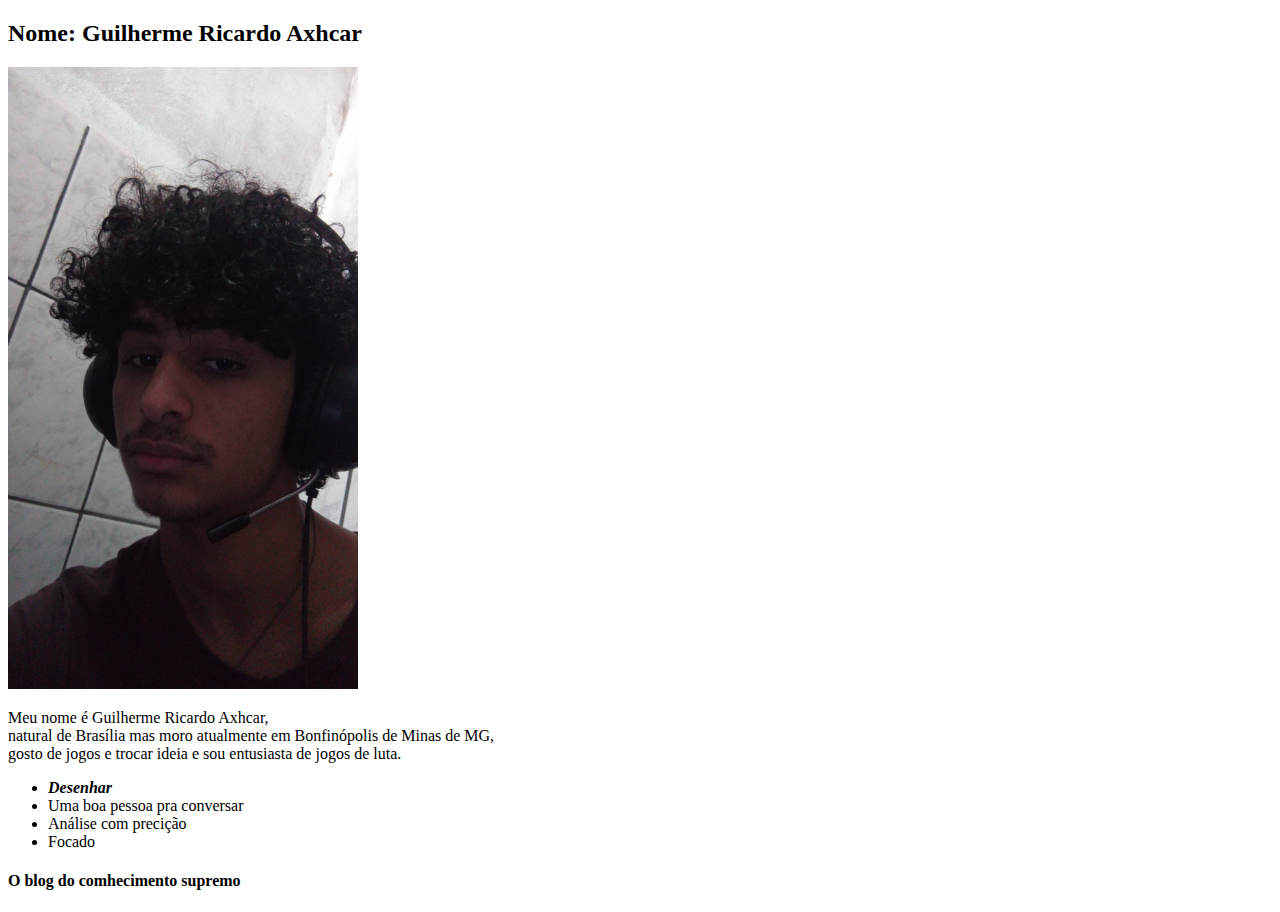
==== index.html @ 60a0e771 "Adiciona blog, corrije foto" ====
<!DOCTYPE html>
<html lang="pt-br">

  <head>
    <meta charset="UTF-8">
    <meta http-equiv="X-UA-Compatible" content="IE=edge">
    <meta name="viewport" content="width=device-width, initial-scale=1.0">
    <title>Sobre Mim</title>
  </head>
  <body>
    <h2>Nome: Guilherme Ricardo Axhcar</h2>
    <img src="Guilherme.jpeg" width="350px" alt="Guilherme Ricardo Axhcar depois de juntar autoestima pra tirar uma foto ">
    <p>Meu nome é Guilherme Ricardo Axhcar,<br>
    natural de Brasília mas moro atualmente em Bonfinópolis de Minas de MG,<br>
    gosto de jogos e trocar ideia e sou entusiasta de jogos de luta.</p>

    <ul>
      <li> <em> <strong> Desenhar</strong> </em></li>
      <li>Uma boa pessoa pra conversar</li>
      <li>Análise com precição</li>
      <li>Focado</li>
    </ul>

    <h4>O blog do comhecimento supremo</h4>
    <a href="https://pt.wikihow.com/P%C3%A1gina-principal"></a>
    
  </body>

</html>
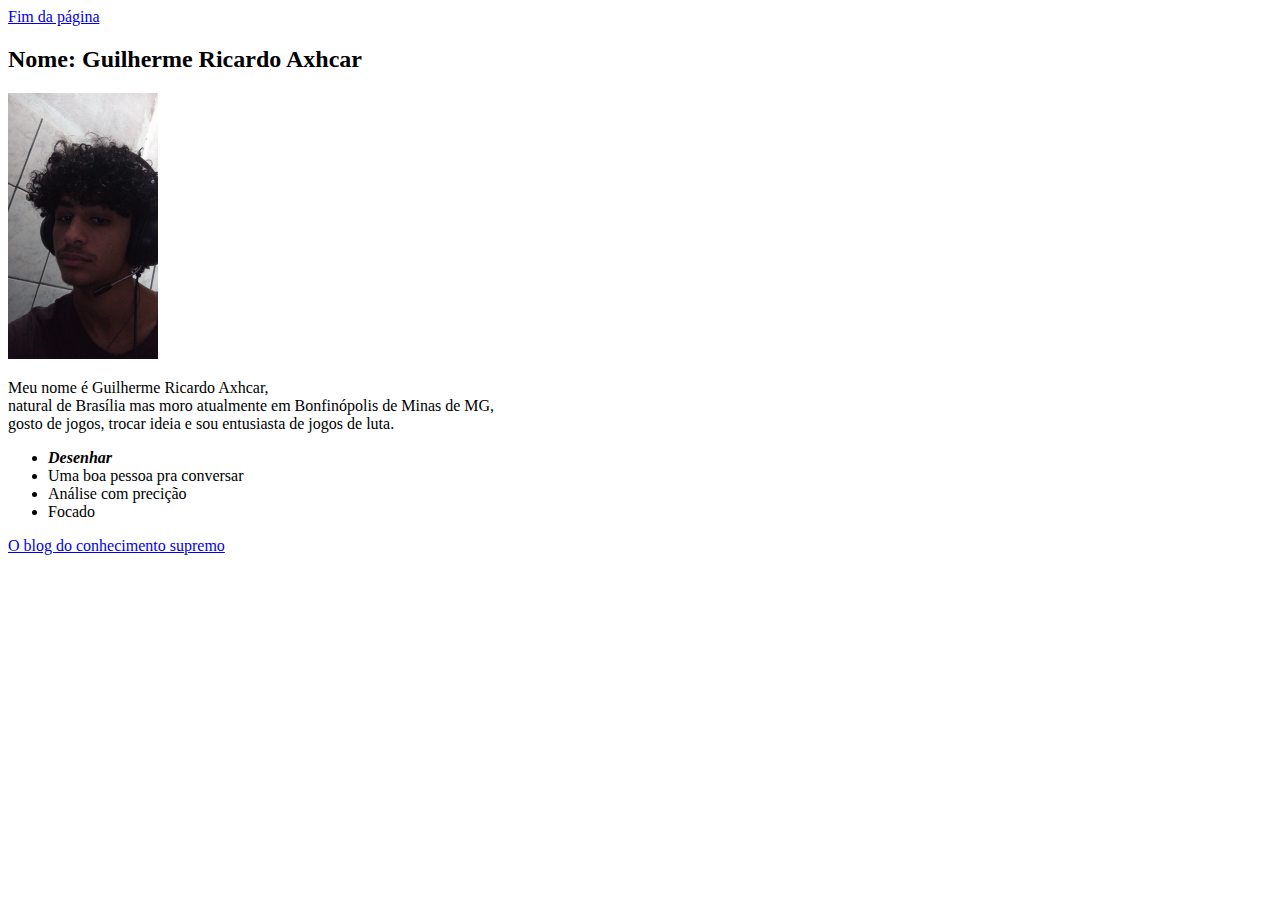
==== commit 945759c6: "Link interno e externo" ====
--- a/index.html
+++ b/index.html
@@ -8,11 +8,12 @@
     <title>Sobre Mim</title>
   </head>
   <body>
+    <a href="#fim">Fim da página</a>
     <h2>Nome: Guilherme Ricardo Axhcar</h2>
-    <img src="Guilherme.jpeg" width="350px" alt="Guilherme Ricardo Axhcar depois de juntar autoestima pra tirar uma foto ">
+    <img src="Guilherme.jpeg" width="150px" alt="Guilherme Ricardo Axhcar depois de juntar autoestima pra tirar uma foto ">
     <p>Meu nome é Guilherme Ricardo Axhcar,<br>
     natural de Brasília mas moro atualmente em Bonfinópolis de Minas de MG,<br>
-    gosto de jogos e trocar ideia e sou entusiasta de jogos de luta.</p>
+    gosto de jogos, trocar ideia e sou entusiasta de jogos de luta.</p>
 
     <ul>
       <li> <em> <strong> Desenhar</strong> </em></li>
@@ -21,9 +22,8 @@
       <li>Focado</li>
     </ul>
 
-    <h4>O blog do comhecimento supremo</h4>
-    <a href="https://pt.wikihow.com/P%C3%A1gina-principal"></a>
-    
+    <a href="https://pt.wikihow.com/P%C3%A1gina-principal" target="_blank">O blog do conhecimento supremo</a>
+    <a name = "fim"></a>
   </body>
 
 </html>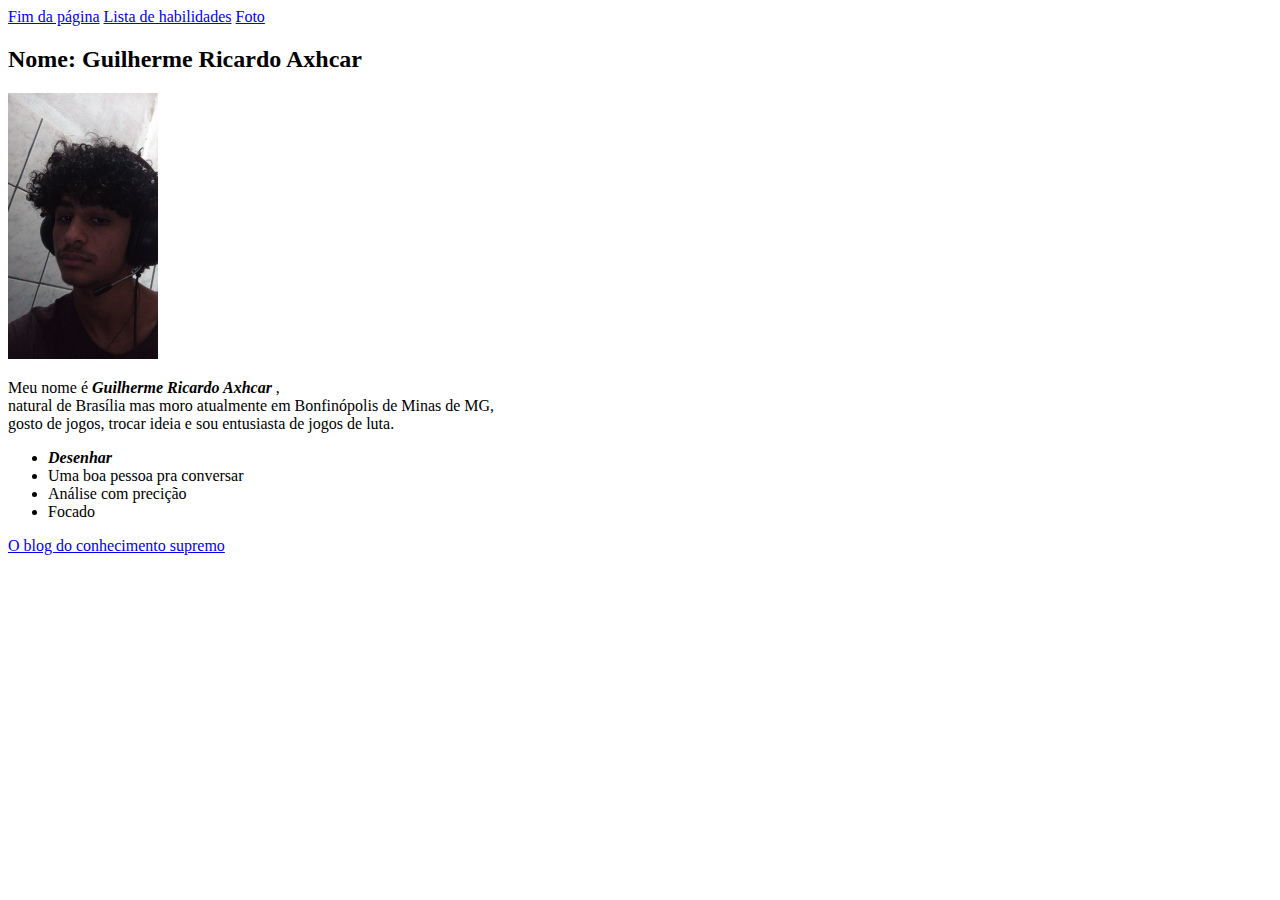
==== commit 9a246f88: "Links internos, negretos e italicos" ====
--- a/index.html
+++ b/index.html
@@ -8,13 +8,17 @@
     <title>Sobre Mim</title>
   </head>
   <body>
-    <a href="#fim">Fim da página</a>
+    
+    <a href="#fim">Fim da página</a>  <a href="#list">Lista de habilidades</a>  <a href="#foto">Foto</a>
     <h2>Nome: Guilherme Ricardo Axhcar</h2>
+    <a name="foto"></a>
     <img src="Guilherme.jpeg" width="150px" alt="Guilherme Ricardo Axhcar depois de juntar autoestima pra tirar uma foto ">
-    <p>Meu nome é Guilherme Ricardo Axhcar,<br>
+    <p>Meu nome é <strong> <em>Guilherme Ricardo Axhcar</em> </strong>, <br>
     natural de Brasília mas moro atualmente em Bonfinópolis de Minas de MG,<br>
     gosto de jogos, trocar ideia e sou entusiasta de jogos de luta.</p>
+    
 
+    <a name="list"></a>
     <ul>
       <li> <em> <strong> Desenhar</strong> </em></li>
       <li>Uma boa pessoa pra conversar</li>
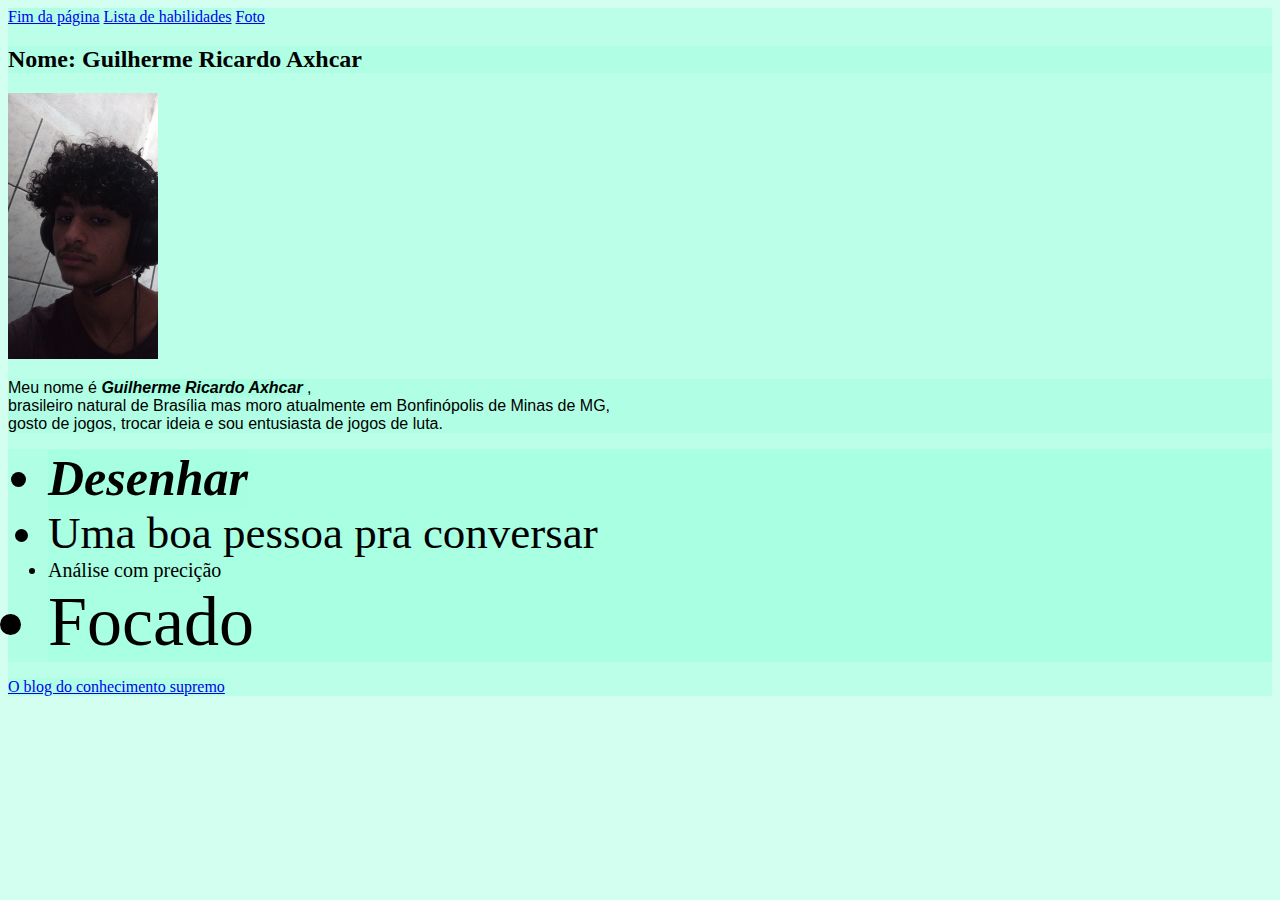
==== commit 8d024724: "estilizaçao do portifolio" ====
--- a/index.html
+++ b/index.html
@@ -6,24 +6,52 @@
     <meta http-equiv="X-UA-Compatible" content="IE=edge">
     <meta name="viewport" content="width=device-width, initial-scale=1.0">
     <title>Sobre Mim</title>
+    <style>
+      *{
+        background-color: rgba(162, 255, 224, 0.473);
+      }
+
+      #nome{
+        font-family:cursive
+      }
+      #descrytion{
+        font-family: 'Franklin Gothic Medium', 'Arial Narrow', Arial, sans-serif;
+      }
+      .destaque{
+        font-weight: 700;
+      }
+      .st_item{
+        font-size: 50px;
+      }
+      .nd_item{
+        font-size: 45px;
+      }
+      .rd_item{
+        font-size: 20px;
+      }
+      .th_item{
+        font-size: 70px;
+      }
+
+    </style>
   </head>
   <body>
     
     <a href="#fim">Fim da página</a>  <a href="#list">Lista de habilidades</a>  <a href="#foto">Foto</a>
-    <h2>Nome: Guilherme Ricardo Axhcar</h2>
+    <h2 id="nome">Nome: Guilherme Ricardo Axhcar</h2>
     <a name="foto"></a>
     <img src="Guilherme.jpeg" width="150px" alt="Guilherme Ricardo Axhcar depois de juntar autoestima pra tirar uma foto ">
-    <p>Meu nome é <strong> <em>Guilherme Ricardo Axhcar</em> </strong>, <br>
-    natural de Brasília mas moro atualmente em Bonfinópolis de Minas de MG,<br>
+    <p id="descrytion">Meu nome é <strong> <em class="destaque">Guilherme Ricardo Axhcar</em> </strong>, <br>
+    brasileiro natural de Brasília mas moro atualmente em Bonfinópolis de Minas de MG,<br>
     gosto de jogos, trocar ideia e sou entusiasta de jogos de luta.</p>
     
 
     <a name="list"></a>
     <ul>
-      <li> <em> <strong> Desenhar</strong> </em></li>
-      <li>Uma boa pessoa pra conversar</li>
-      <li>Análise com precição</li>
-      <li>Focado</li>
+      <li class="st_item"> <em class="destaque"> Desenhar </em></li>
+      <li class="nd_item">Uma boa pessoa pra conversar</li>
+      <li class="rd_item">Análise com precição</li>
+      <li class="th_item">Focado</li>
     </ul>
 
     <a href="https://pt.wikihow.com/P%C3%A1gina-principal" target="_blank">O blog do conhecimento supremo</a>
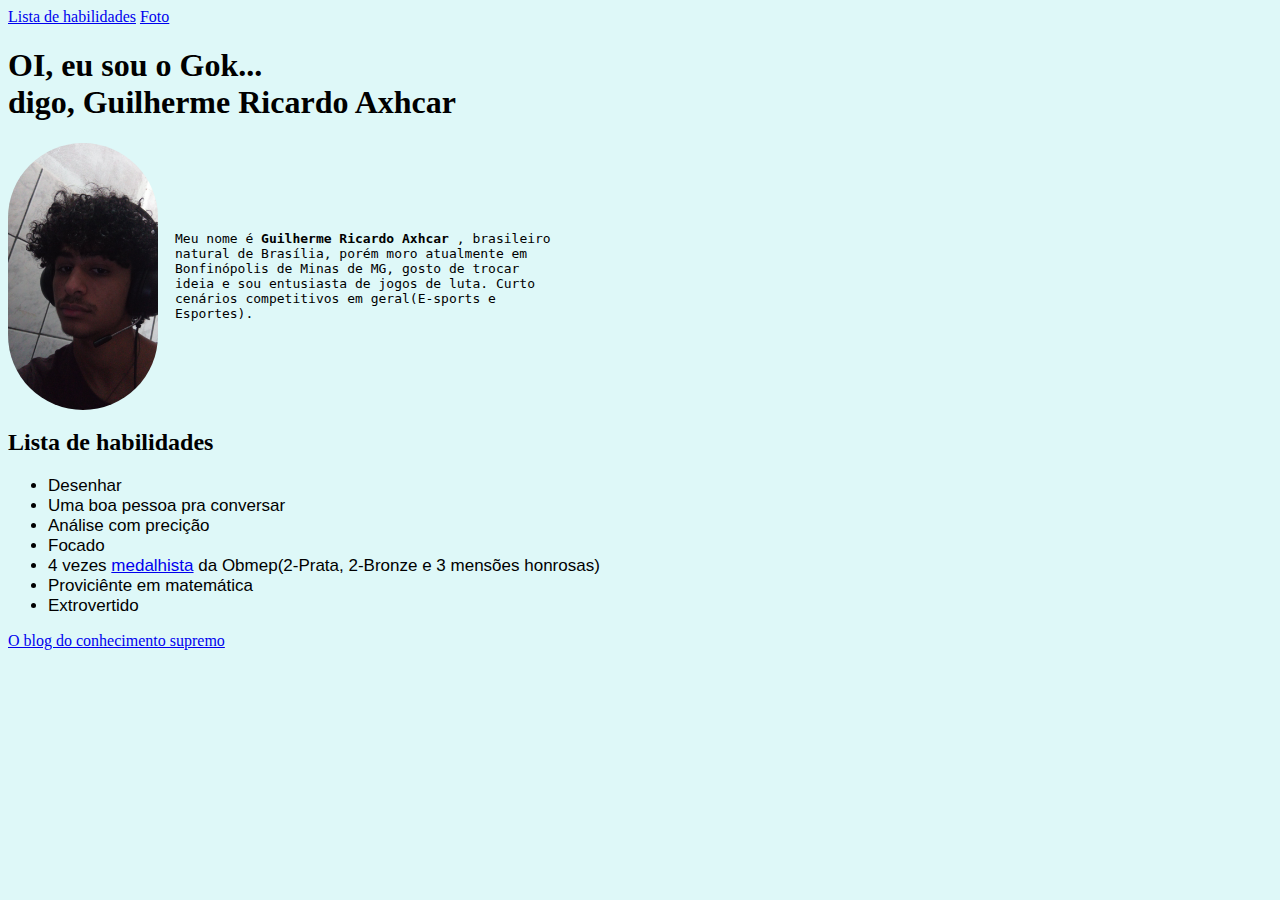
==== commit 6730e5da: "Estliza um pouco com CSS" ====
--- a/index.html
+++ b/index.html
@@ -6,52 +6,33 @@
     <meta http-equiv="X-UA-Compatible" content="IE=edge">
     <meta name="viewport" content="width=device-width, initial-scale=1.0">
     <title>Sobre Mim</title>
-    <style>
-      *{
-        background-color: rgba(162, 255, 224, 0.473);
-      }
-
-      #nome{
-        font-family:cursive
-      }
-      #descrytion{
-        font-family: 'Franklin Gothic Medium', 'Arial Narrow', Arial, sans-serif;
-      }
-      .destaque{
-        font-weight: 700;
-      }
-      .st_item{
-        font-size: 50px;
-      }
-      .nd_item{
-        font-size: 45px;
-      }
-      .rd_item{
-        font-size: 20px;
-      }
-      .th_item{
-        font-size: 70px;
-      }
-
-    </style>
+    <link rel="stylesheet" type="text/css" href="style.css">
   </head>
   <body>
     
-    <a href="#fim">Fim da página</a>  <a href="#list">Lista de habilidades</a>  <a href="#foto">Foto</a>
-    <h2 id="nome">Nome: Guilherme Ricardo Axhcar</h2>
-    <a name="foto"></a>
-    <img src="Guilherme.jpeg" width="150px" alt="Guilherme Ricardo Axhcar depois de juntar autoestima pra tirar uma foto ">
-    <p id="descrytion">Meu nome é <strong> <em class="destaque">Guilherme Ricardo Axhcar</em> </strong>, <br>
-    brasileiro natural de Brasília mas moro atualmente em Bonfinópolis de Minas de MG,<br>
-    gosto de jogos, trocar ideia e sou entusiasta de jogos de luta.</p>
+    <a href="#list">Lista de habilidades</a>  <a href="#foto">Foto</a>
+    <h1 id="nome">OI, eu sou o Gok... <br> digo, Guilherme Ricardo Axhcar</h1>
     
+    <div id="start">
+      <img id="img" src="Guilherme.jpeg" width="150px" alt="Guilherme Ricardo Axhcar depois de juntar autoestima pra tirar uma foto ">
+      <p id="descrytion">Meu nome é <strong>Guilherme Ricardo Axhcar   </strong>,
+      brasileiro natural de Brasília, porém moro atualmente em Bonfinópolis de Minas de MG,
+      gosto de trocar ideia e sou entusiasta de jogos de luta. Curto cenários competitivos em geral(E-sports e Esportes).</p>
 
+      
+    
+    </div>
+      
     <a name="list"></a>
+    <h2>Lista de habilidades</h2>
     <ul>
-      <li class="st_item"> <em class="destaque"> Desenhar </em></li>
-      <li class="nd_item">Uma boa pessoa pra conversar</li>
-      <li class="rd_item">Análise com precição</li>
-      <li class="th_item">Focado</li>
+      <li class="item">Desenhar</li>
+      <li class="item">Uma boa pessoa pra conversar</li>
+      <li class="item">Análise com precição</li>
+      <li class="item">Focado</li>
+      <li class="item">4 vezes <a href="https://www.bonfinopolis.mg.gov.br/2017/10/18/alunos-recebem-pelo-quarto-ano-consecutivo-medalhas-da-olimpiada-brasileira-de-matematica-obemep/" target="_blank">medalhista</a>  da Obmep(2-Prata, 2-Bronze e 3 mensões honrosas)</li>
+      <li class="item">Proviciênte em matemática</li>
+      <li class="item">Extrovertido</li>
     </ul>
 
     <a href="https://pt.wikihow.com/P%C3%A1gina-principal" target="_blank">O blog do conhecimento supremo</a>
--- a/style.css
+++ b/style.css
@@ -0,0 +1,23 @@
+* {
+    background-color: rgb(222, 248, 248);
+}
+
+#start{
+    display:flex;
+    align-items: center;
+
+}
+#descrytion{
+    text-align:left;
+    font-family: monospace;
+    margin-left: 17px;
+    width: 30%;
+}
+#img {
+    border-radius: 75px;
+
+}
+.item {
+    font-family:Impact, Haettenschweiler, 'Arial Narrow Bold', sans-serif;
+    font-size: 17px;
+}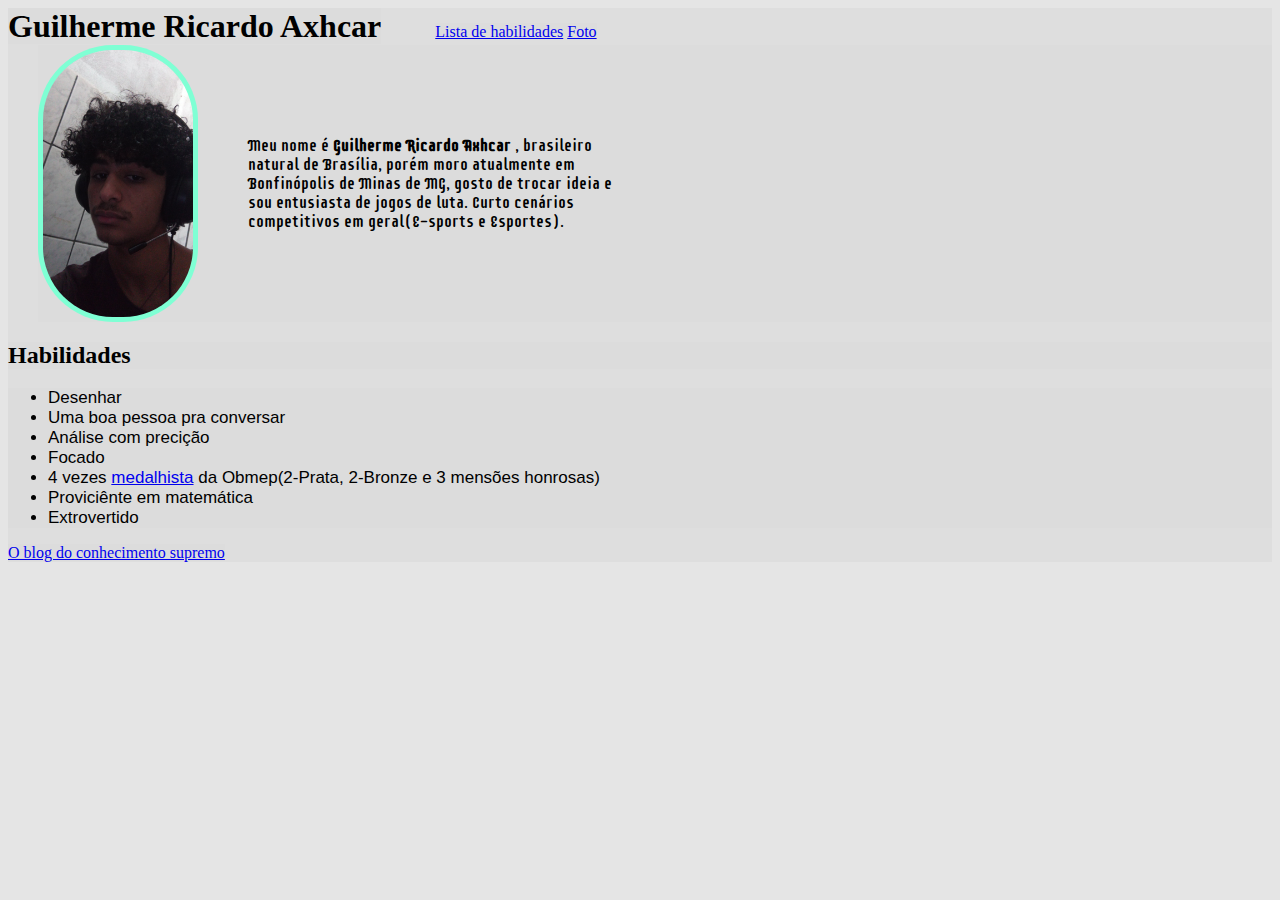
==== commit 71dfd80c: "Adiona padding e cor na foto" ====
--- a/index.html
+++ b/index.html
@@ -5,15 +5,20 @@
     <meta charset="UTF-8">
     <meta http-equiv="X-UA-Compatible" content="IE=edge">
     <meta name="viewport" content="width=device-width, initial-scale=1.0">
-    <title>Sobre Mim</title>
+    <title>Portifólio</title>
+    <link rel="preconnect" href="https://fonts.googleapis.com">
+    <link rel="preconnect" href="https://fonts.gstatic.com" crossorigin>
+    <link href="https://fonts.googleapis.com/css2?family=Supermercado+One&display=swap" rel="stylesheet">
     <link rel="stylesheet" type="text/css" href="style.css">
   </head>
   <body>
+    <h1 id="nome">Guilherme Ricardo Axhcar</h1>
+    <nav id="links">
+      <a href="#list">Lista de habilidades</a>  <a href="#foto">Foto</a>
+    </nav>
     
-    <a href="#list">Lista de habilidades</a>  <a href="#foto">Foto</a>
-    <h1 id="nome">OI, eu sou o Gok... <br> digo, Guilherme Ricardo Axhcar</h1>
     
-    <div id="start">
+    <main id="start">
       <img id="img" src="Guilherme.jpeg" width="150px" alt="Guilherme Ricardo Axhcar depois de juntar autoestima pra tirar uma foto ">
       <p id="descrytion">Meu nome é <strong>Guilherme Ricardo Axhcar   </strong>,
       brasileiro natural de Brasília, porém moro atualmente em Bonfinópolis de Minas de MG,
@@ -21,10 +26,10 @@
 
       
     
-    </div>
+    </main>
       
     <a name="list"></a>
-    <h2>Lista de habilidades</h2>
+    <h2 id="habilty">Habilidades</h2>
     <ul>
       <li class="item">Desenhar</li>
       <li class="item">Uma boa pessoa pra conversar</li>
--- a/style.css
+++ b/style.css
@@ -1,21 +1,33 @@
 * {
-    background-color: rgb(222, 248, 248);
+    background-color: rgba(219, 219, 219, 0.733);
 }
-
+#nome{
+    display: inline;
+}
+#links{
+    margin-left: 50px;
+    display: inline;
+}
 #start{
     display:flex;
     align-items: center;
+    margin-left: 30px;
 
 }
 #descrytion{
     text-align:left;
-    font-family: monospace;
-    margin-left: 17px;
+    font-family: Supermercado One;
+    margin-left: 50px;
     width: 30%;
 }
 #img {
     border-radius: 75px;
+    padding: 5px;
+    background-color: aquamarine;
 
+}
+#habilty{
+    position: static;
 }
 .item {
     font-family:Impact, Haettenschweiler, 'Arial Narrow Bold', sans-serif;
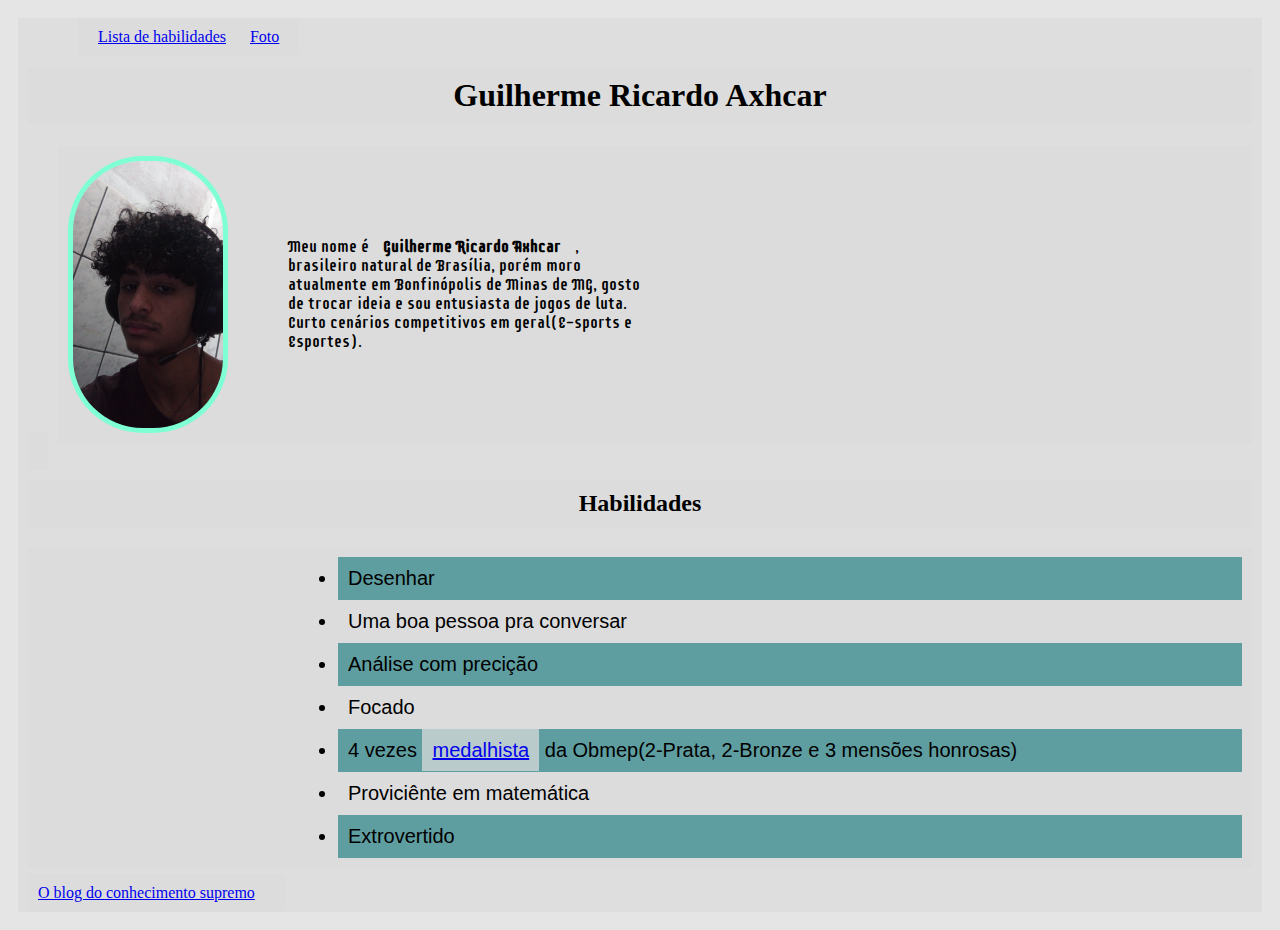
==== commit 17d85ade: "Exercicio 3.3" ====
--- a/index.html
+++ b/index.html
@@ -12,20 +12,16 @@
     <link rel="stylesheet" type="text/css" href="style.css">
   </head>
   <body>
-    <h1 id="nome">Guilherme Ricardo Axhcar</h1>
     <nav id="links">
       <a href="#list">Lista de habilidades</a>  <a href="#foto">Foto</a>
     </nav>
-    
-    
+    <h1 id="nome">Guilherme Ricardo Axhcar</h1>
     <main id="start">
       <img id="img" src="Guilherme.jpeg" width="150px" alt="Guilherme Ricardo Axhcar depois de juntar autoestima pra tirar uma foto ">
       <p id="descrytion">Meu nome é <strong>Guilherme Ricardo Axhcar   </strong>,
       brasileiro natural de Brasília, porém moro atualmente em Bonfinópolis de Minas de MG,
       gosto de trocar ideia e sou entusiasta de jogos de luta. Curto cenários competitivos em geral(E-sports e Esportes).</p>
 
-      
-    
     </main>
       
     <a name="list"></a>
--- a/style.css
+++ b/style.css
@@ -1,8 +1,10 @@
 * {
     background-color: rgba(219, 219, 219, 0.733);
+    padding: 10px;
 }
 #nome{
-    display: inline;
+    text-align: center;
+    
 }
 #links{
     margin-left: 50px;
@@ -27,9 +29,13 @@
 
 }
 #habilty{
-    position: static;
+    text-align: center;
 }
 .item {
     font-family:Impact, Haettenschweiler, 'Arial Narrow Bold', sans-serif;
-    font-size: 17px;
+    font-size: 20px;
+    margin-left: 300px;
+}
+.item:nth-child(odd){
+    background-color: cadetblue;
 }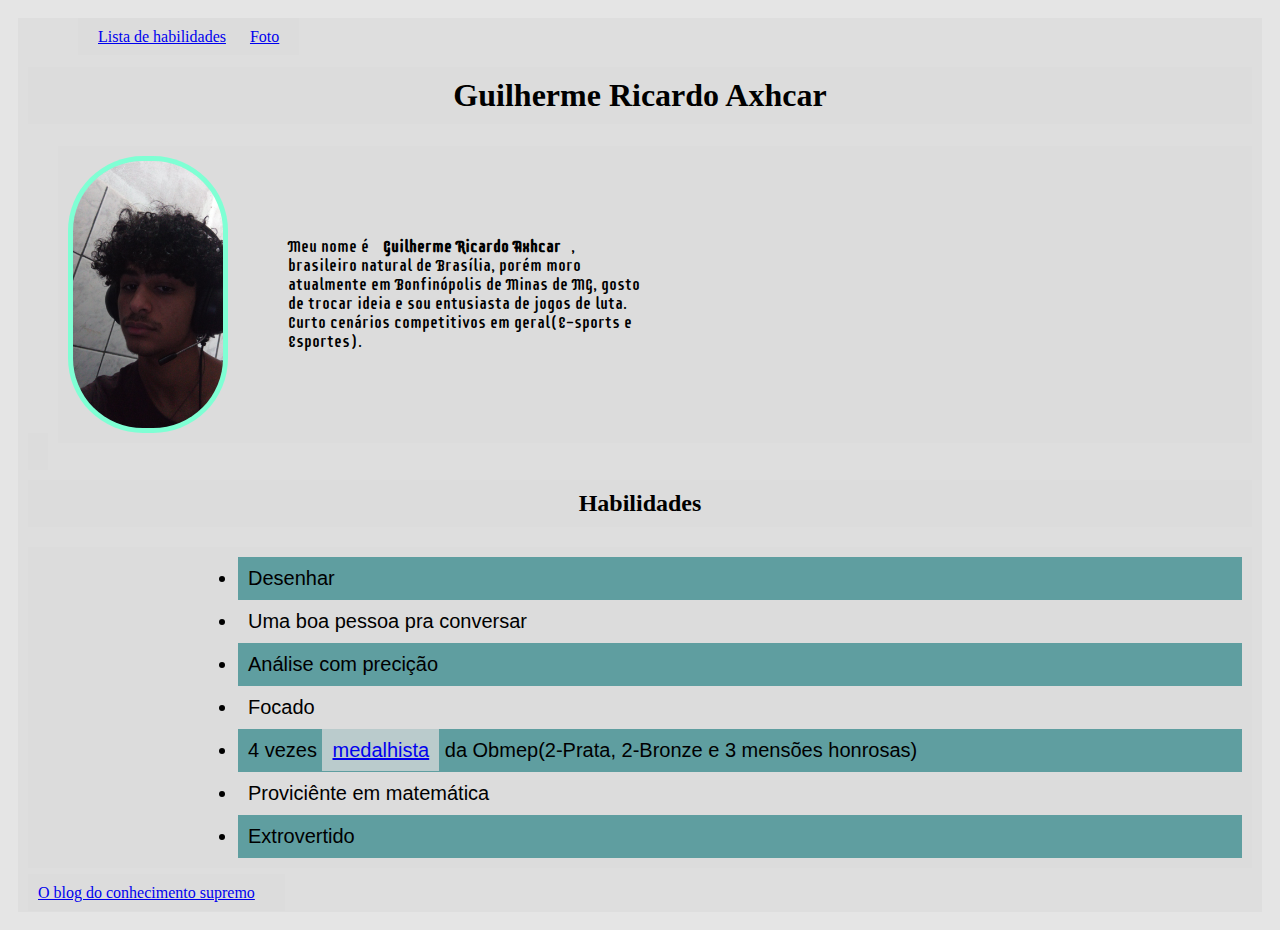
==== commit 9533111a: "correçao espaço no 3.3" ====
--- a/index.html
+++ b/index.html
@@ -18,7 +18,7 @@
     <h1 id="nome">Guilherme Ricardo Axhcar</h1>
     <main id="start">
       <img id="img" src="Guilherme.jpeg" width="150px" alt="Guilherme Ricardo Axhcar depois de juntar autoestima pra tirar uma foto ">
-      <p id="descrytion">Meu nome é <strong>Guilherme Ricardo Axhcar   </strong>,
+      <p id="descrytion">Meu nome é <strong>Guilherme Ricardo Axhcar</strong>,
       brasileiro natural de Brasília, porém moro atualmente em Bonfinópolis de Minas de MG,
       gosto de trocar ideia e sou entusiasta de jogos de luta. Curto cenários competitivos em geral(E-sports e Esportes).</p>
 
--- a/style.css
+++ b/style.css
@@ -34,7 +34,7 @@
 .item {
     font-family:Impact, Haettenschweiler, 'Arial Narrow Bold', sans-serif;
     font-size: 20px;
-    margin-left: 300px;
+    margin-left: 200px;
 }
 .item:nth-child(odd){
     background-color: cadetblue;
